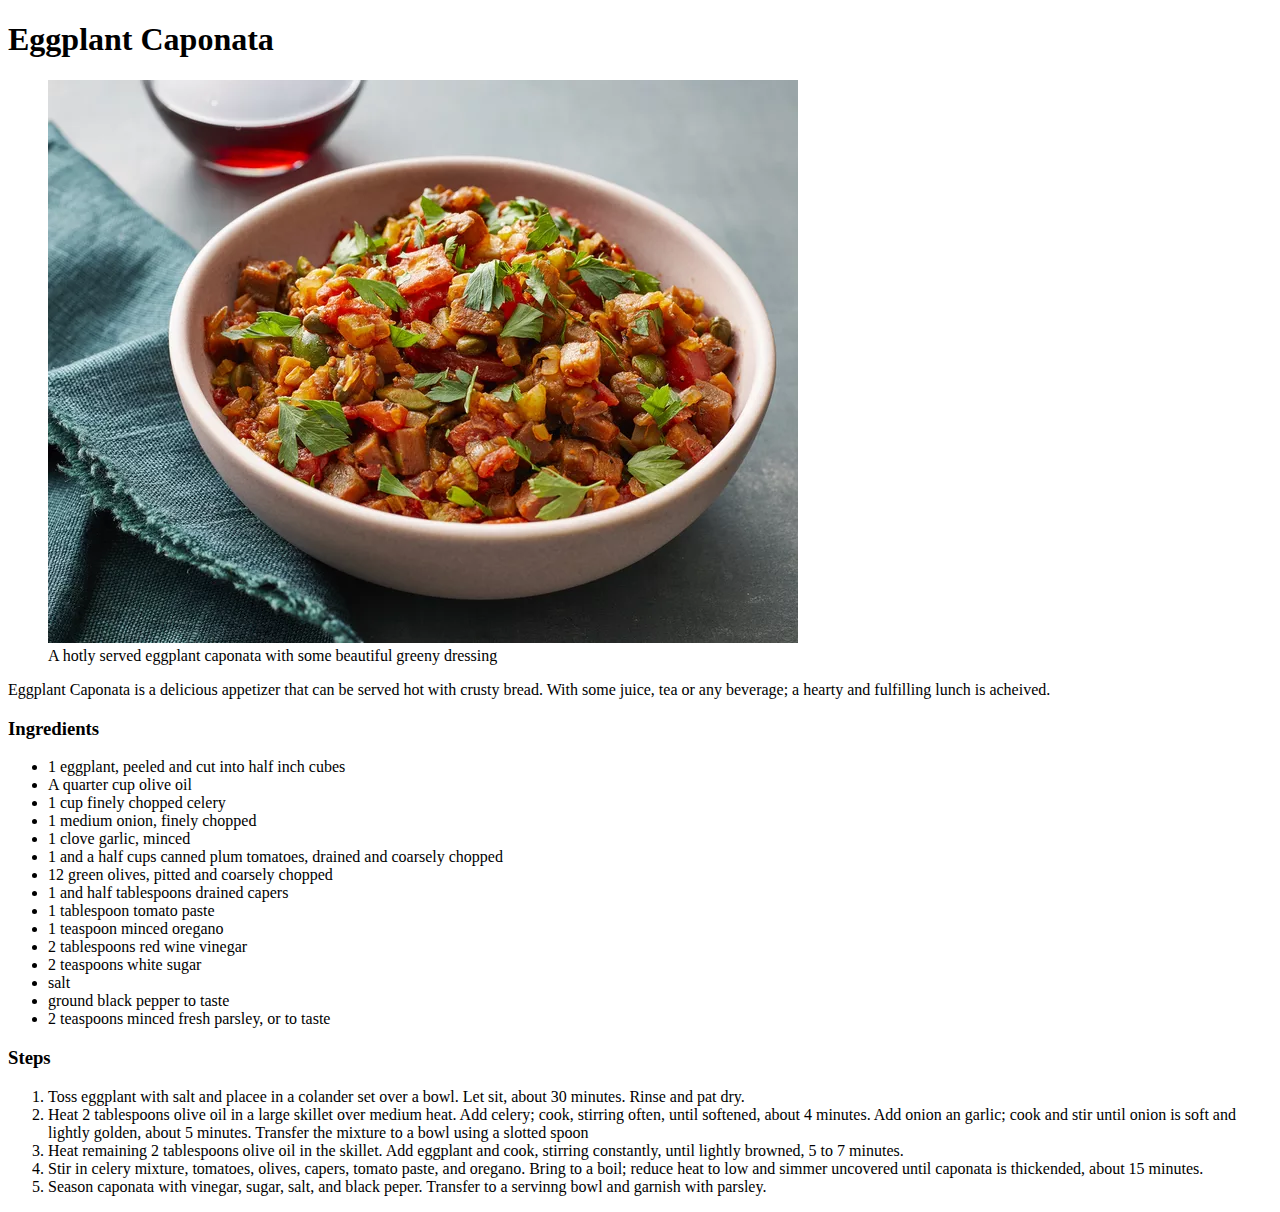
==== recipes/eggplant caponata.html @ 5374f01a "Two directories and one index.html have been added, the image directory added includes all the image" ====
<!DOCTYPE html>
<html lang="en">
<head>
    <meta charset="UTF-8">
    <meta name="viewport" content="width=device-width, initial-scale=1.0">
    <title>Eggplant Caponata Recipe</title>
</head>
<body>
    <h1>Eggplant Caponata</h1>
    <figure>
        <img src="/images/egglant_caponata_finished_image1" alt="A finished served eggplant caponata on plate">
        <figcaption>A hotly served eggplant caponata with some beautiful greeny dressing</figcaption>
    </figure>
    <p>
        Eggplant Caponata is a delicious appetizer that can be served hot with crusty bread. With some juice, tea or any beverage; a hearty and fulfilling lunch is acheived.  
    </p>
    <h3>Ingredients</h3>
    <ul>
        <li>1 eggplant, peeled and cut into half inch cubes</li>
        <li>A quarter cup olive oil</li>
        <li>1 cup finely chopped celery</li>
        <li>1 medium onion, finely chopped</li>
        <li>1 clove garlic, minced</li>
        <li>1 and a half cups canned plum tomatoes, drained and coarsely chopped</li>
        <li>12 green olives, pitted and coarsely chopped</li>
        <li>1 and half tablespoons drained capers</li>
        <li>1 tablespoon tomato paste</li>
        <li>1 teaspoon minced oregano</li>
        <li>2 tablespoons red wine vinegar</li>
        <li>2 teaspoons white sugar</li>
        <li>salt</li>
        <li>ground black pepper to taste</li>
        <li>2 teaspoons minced fresh parsley, or to taste</li>
    </ul>

    <h3>Steps</h3>
    <ol>
        <li>Toss eggplant with salt and placee in a colander set over a bowl. Let sit, about 30 minutes. Rinse and pat dry.</li>
        <li>Heat 2 tablespoons olive oil in a large skillet over medium heat. Add celery; cook, stirring often, until softened, about 4 minutes. Add onion an garlic; cook and stir until onion is soft and lightly golden, about 5 minutes. Transfer the mixture to a bowl using a slotted spoon</li>
        <li>Heat remaining 2 tablespoons olive oil in the skillet. Add eggplant and cook, stirring constantly, until lightly browned, 5 to 7 minutes.</li>
        <li>Stir in celery mixture, tomatoes, olives, capers, tomato paste, and oregano. Bring to a boil; reduce heat to low and simmer uncovered until caponata is thickended, about 15 minutes.</li>
        <li>Season caponata with vinegar, sugar, salt, and black peper. Transfer to a servinng bowl and garnish with parsley.</li>
    </ol>
    
</body>
</html>
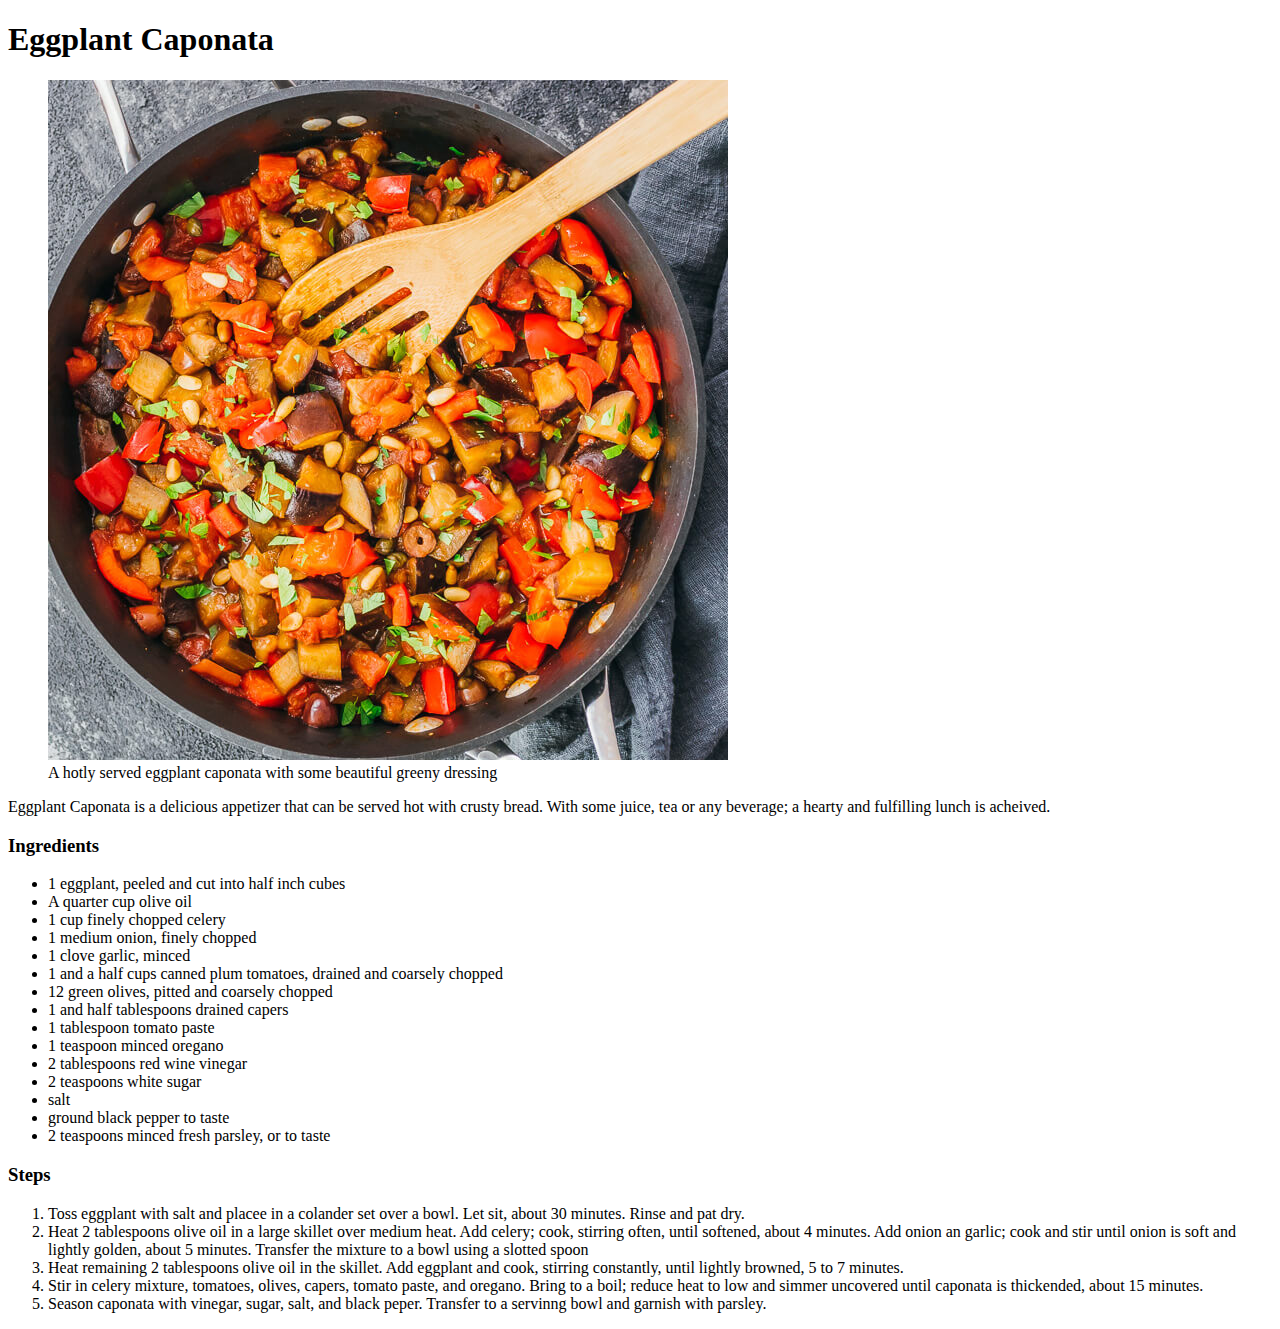
==== commit b957ac0c: "Previous commit only included the files but not the codes due to not saving the files in vs code. Tw" ====
--- a/recipes/eggplant caponata.html
+++ b/recipes/eggplant caponata.html
@@ -8,7 +8,7 @@
 <body>
     <h1>Eggplant Caponata</h1>
     <figure>
-        <img src="/images/egglant_caponata_finished_image1" alt="A finished served eggplant caponata on plate">
+        <img src="/images/eggplant-caponata-1.jpg" alt="A finished served eggplant caponata on plate">
         <figcaption>A hotly served eggplant caponata with some beautiful greeny dressing</figcaption>
     </figure>
     <p>
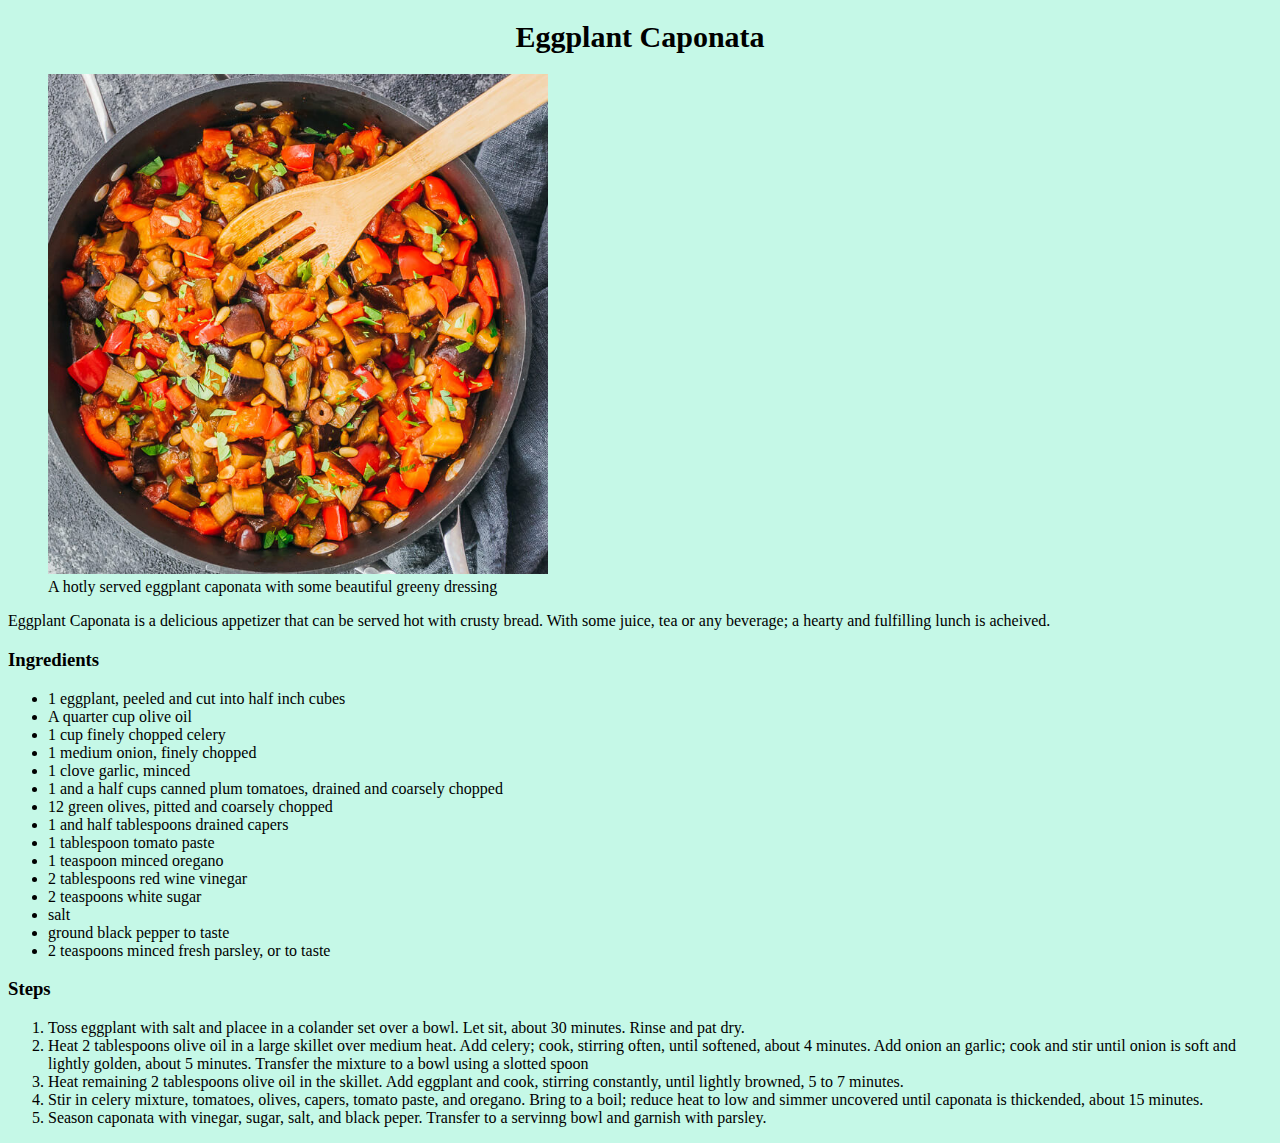
==== commit 7d606989: "Basic styling completed on the odin recipes project. An external css file was created for each of th" ====
--- a/recipes/eggplant caponata.html
+++ b/recipes/eggplant caponata.html
@@ -4,11 +4,12 @@
     <meta charset="UTF-8">
     <meta name="viewport" content="width=device-width, initial-scale=1.0">
     <title>Eggplant Caponata Recipe</title>
+    <link rel="stylesheet" href="/styles/eggplant-style.css">
 </head>
 <body>
-    <h1>Eggplant Caponata</h1>
+    <h1 class="title">Eggplant Caponata</h1>
     <figure>
-        <img src="/images/eggplant-caponata-1.jpg" alt="A finished served eggplant caponata on plate">
+        <img class="image" src="/images/eggplant-caponata-1.jpg" alt="A finished served eggplant caponata on plate">
         <figcaption>A hotly served eggplant caponata with some beautiful greeny dressing</figcaption>
     </figure>
     <p>
--- a/styles/eggplant-style.css
+++ b/styles/eggplant-style.css
@@ -0,0 +1,15 @@
+body {
+    background-color: rgb(197, 248, 231);
+}
+
+.title {
+    font-size: 30px;
+    font-weight: bolder;
+    text-align: center;
+}
+
+.image {
+    width: 500px;
+    height: auto;
+    align-items: center;
+}